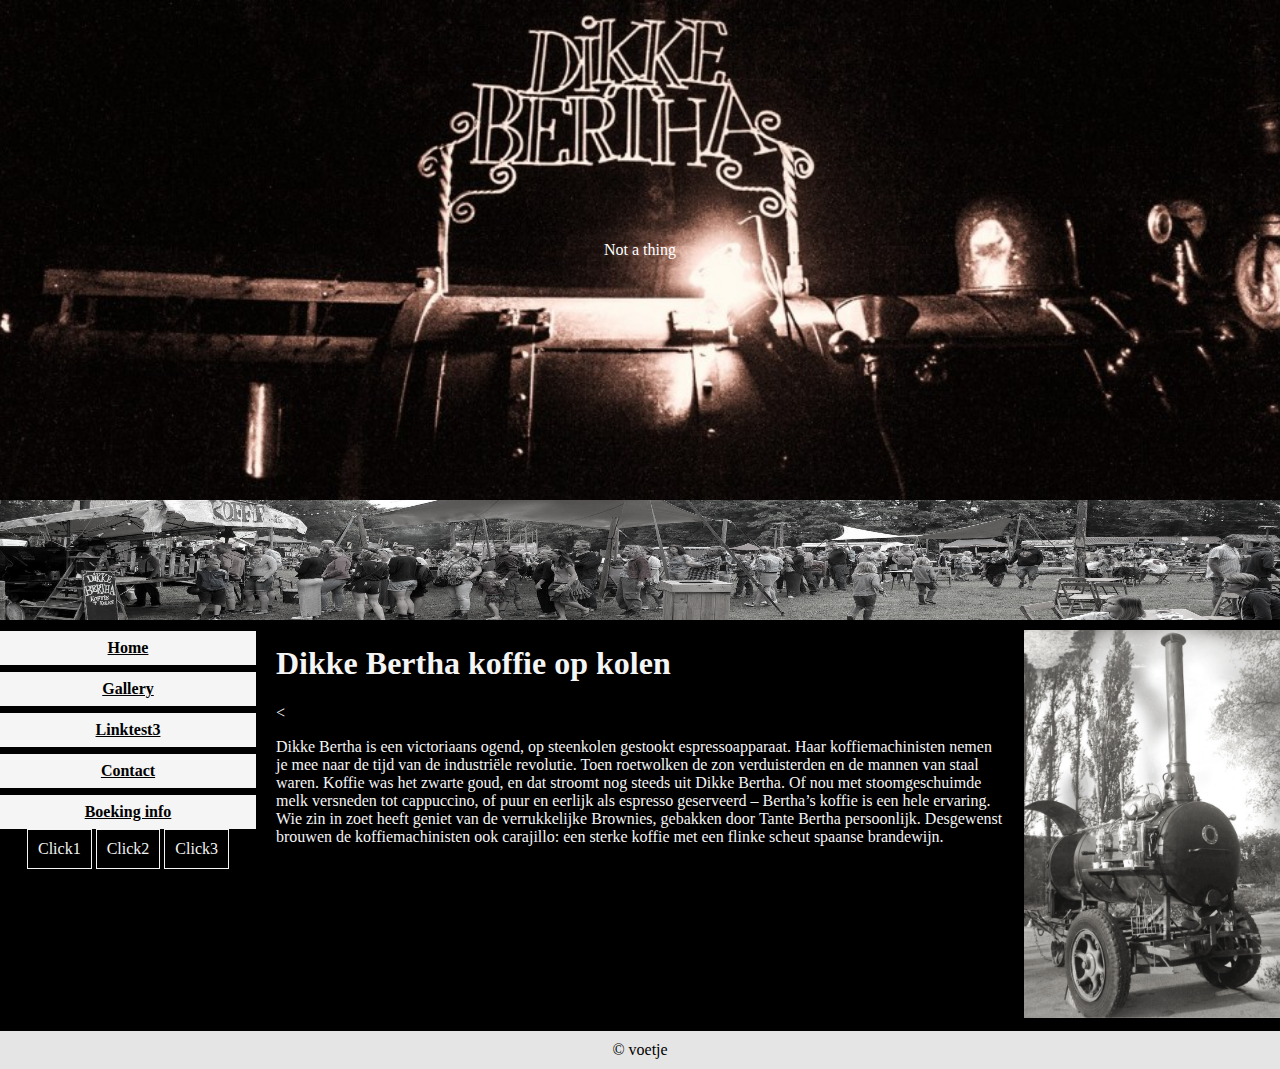
==== contact.html @ fd644350 "first version. miniproject1 is een testtemplate, TODO,contact form, verschillende versies met javasc" ====
<!DOCTYPE html>
<html>
<head>
<meta name="viewport" content="width=device-width, initial-scale=1.0">
<link href="styles.css" rel="stylesheet" type="text/css">
<title>Mini project week 2</title>
<script>
	
	
</script>

</head>
<body>
    
		<div class="hero-image">
		<div class="hero-text">
        <div id="output">Not a thing</div> 
        
</div>
    </div>

<div class="strip" style="background-color: black;text-align:center;">
    <img src="images/banner1.png">
</div>

<div style="overflow:auto">
  <div class="menu">
    <a href="index.html">Home</a>
    <a href="gallery1.html">Gallery</a>
    <a href="miniproject1.html">Linktest3</a>    
    <a href="contact.html">Contact</a>
    <a href="boeking_info.html">Boeking info</a>
    <div id="btn1" class="btn">Click1</div>
      <div id="btn2" class="btn">Click2</div>
      <div id="btn3" class="btn">Click3</div>
    
    
  </div>

  <div class="main">
	  <H1>Dikke Bertha koffie op kolen</H1>
    
      <<p>Dikke Bertha is een victoriaans ogend, op steenkolen gestookt espressoapparaat.
           Haar koffiemachinisten nemen je mee naar de tijd van de industriële revolutie. 
           Toen roetwolken de zon verduisterden en de mannen van staal waren. 
           Koffie was het zwarte goud, en dat stroomt nog steeds uit Dikke Bertha. 
           Of nou met stoomgeschuimde melk versneden tot cappuccino, 
           of puur en eerlijk als espresso geserveerd – Bertha’s koffie is een hele ervaring.
            Wie zin in zoet heeft geniet van de verrukkelijke Brownies,
             gebakken door Tante Bertha persoonlijk. Desgewenst brouwen de koffiemachinisten ook carajillo:
             een sterke koffie met een flinke scheut spaanse brandewijn.</p></div>
    <div class="right">
    
  </div>
</div>

<footer>© voetje</footer>





</body>
</html>
---- styles.css ----
* {
  box-sizing: border-box;
}
body {
    font-family:Verdana;
    background-color: black;
    margin: 0;
    
}

.menu {
  float:left;
  width:20%;
  text-align:center;
}
.menu a  {
  background-color: whitesmoke;
  padding:8px;
  margin-top:7px;
  display:block;
  width:100%;
  font-weight: bold;
  color: black;
}

.hero-image {
  background-image: url("images/dikke_bertha.jpg");
  height: 500px;
  background-position: center;
  background-size: cover;   
  background-repeat: no-repeat;
  position: relative;
}
.hero-text {
  text-align: center;
  position: absolute;
  top: 50%;
  left: 50%;
  transform: translate(-50%, -50%);
  color: white;
}
.strip img{
  height: 120px;
  width: 100%;
  background-size: cover;
  -webkit-filter: grayscale(95%);
  filter: grayscale(95%); 

}
.main {
  float: left;
  width:60%;
  padding:0 20px;
  color: whitesmoke;
  background-color: black;
  
}
.mainpic {
  background-image: url("images/de_langzame_mannen.png");
  height: 550px;
  
  background-position: center;
  background-size: cover;   
  background-repeat: no-repeat;

}
.btn {
  padding: 10px;
  border: 1px solid whitesmoke;
  display: inline-block;
  color: whitesmoke;
}
.btnStart {
  padding: 10px;
  border: 1px solid red;
  display: inline-block;
}
.right {
  background-image: url("images/Slice2.png");
  background-position: center;
  background-size: cover;   
  background-repeat: no-repeat;
  background-size: 100%;
  float:left;
  width:20%;
  -webkit-filter: grayscale(95%);
  filter: grayscale(95%); 
  text-align:center;
  background-color: black;
  height: 400px;
}
footer {
  background-color:#e5e5e5;
  text-align:center;
  padding:10px;margin-top:7px;
}

@media only screen and (max-width:620px) {
  /* For mobile phones: */
  .menu, .main, .right {
    width:100%;
}
.strip{
  display: none;
}
}
@media only screen and (max-width:420px) {
  .mainpic {
    display: none;
  }
}
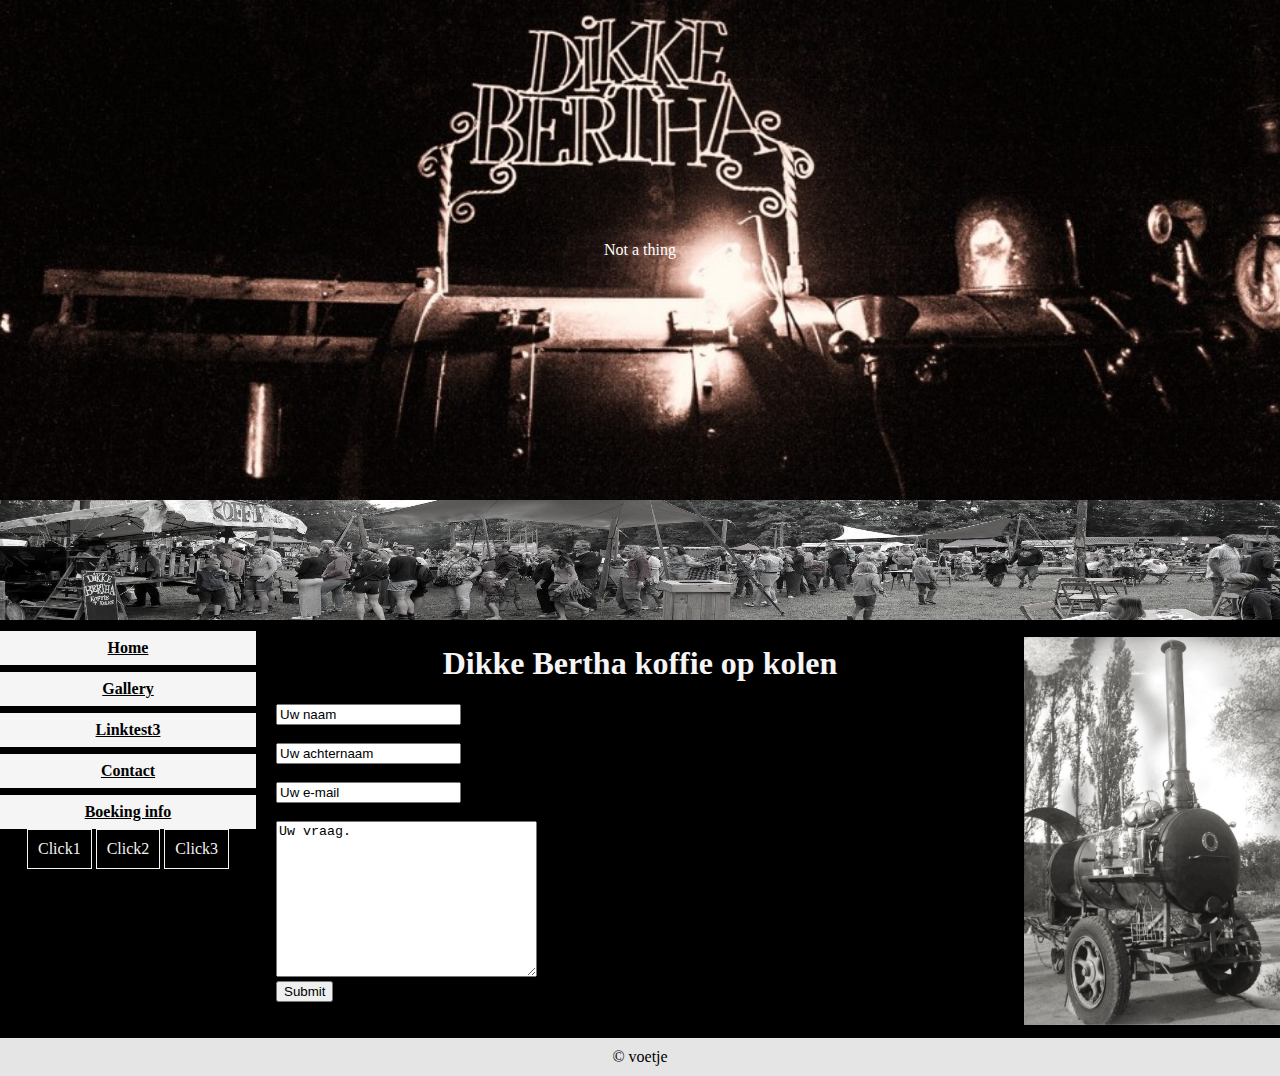
==== commit 0e30cbcc: "form in gevoegd" ====
--- a/contact.html
+++ b/contact.html
@@ -40,15 +40,20 @@
   <div class="main">
 	  <H1>Dikke Bertha koffie op kolen</H1>
     
-      <<p>Dikke Bertha is een victoriaans ogend, op steenkolen gestookt espressoapparaat.
-           Haar koffiemachinisten nemen je mee naar de tijd van de industriële revolutie. 
-           Toen roetwolken de zon verduisterden en de mannen van staal waren. 
-           Koffie was het zwarte goud, en dat stroomt nog steeds uit Dikke Bertha. 
-           Of nou met stoomgeschuimde melk versneden tot cappuccino, 
-           of puur en eerlijk als espresso geserveerd – Bertha’s koffie is een hele ervaring.
-            Wie zin in zoet heeft geniet van de verrukkelijke Brownies,
-             gebakken door Tante Bertha persoonlijk. Desgewenst brouwen de koffiemachinisten ook carajillo:
-             een sterke koffie met een flinke scheut spaanse brandewijn.</p></div>
+      <div id="formulier">        
+        <div>
+            <form action="verwerk_formulier.php" method="POST">
+                <input type="text" name="firstname" value="Uw naam"><br><br>
+    
+                <input type="text" name="lastname" value="Uw achternaam"><br><br>
+                <input type="email" name="email" value="Uw e-mail"><br><br>
+                <textarea name="message" rows="10" cols="30">Uw vraag.</textarea>
+                <br>
+                <input type="submit">
+            </form>
+        </div>    
+        </div>
+    </div>
     <div class="right">
     
   </div>
--- a/styles.css
+++ b/styles.css
@@ -53,7 +53,9 @@
   padding:0 20px;
   color: whitesmoke;
   background-color: black;
-  
+}
+.main h1, h2 {
+  text-align: center;
 }
 .mainpic {
   background-image: url("images/de_langzame_mannen.png");
@@ -88,6 +90,7 @@
   text-align:center;
   background-color: black;
   height: 400px;
+  margin-top:7px;
 }
 footer {
   background-color:#e5e5e5;
